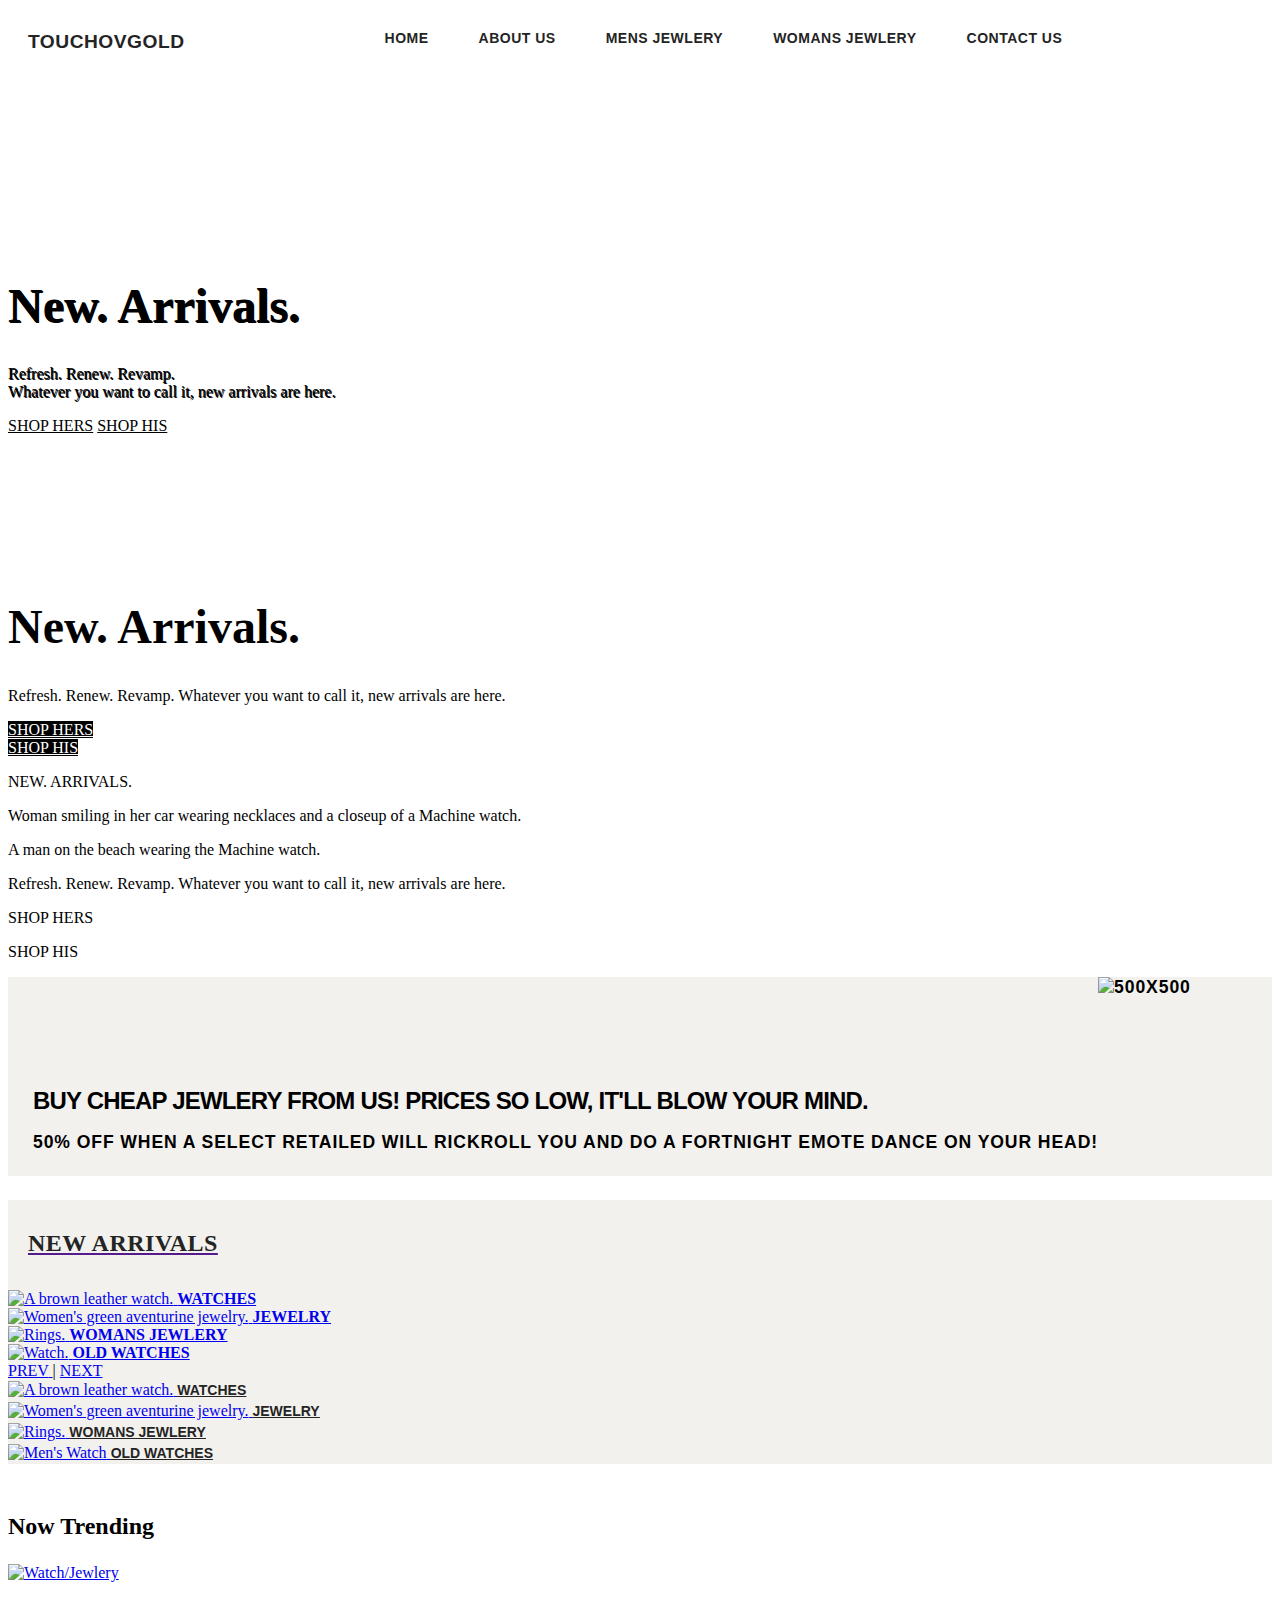
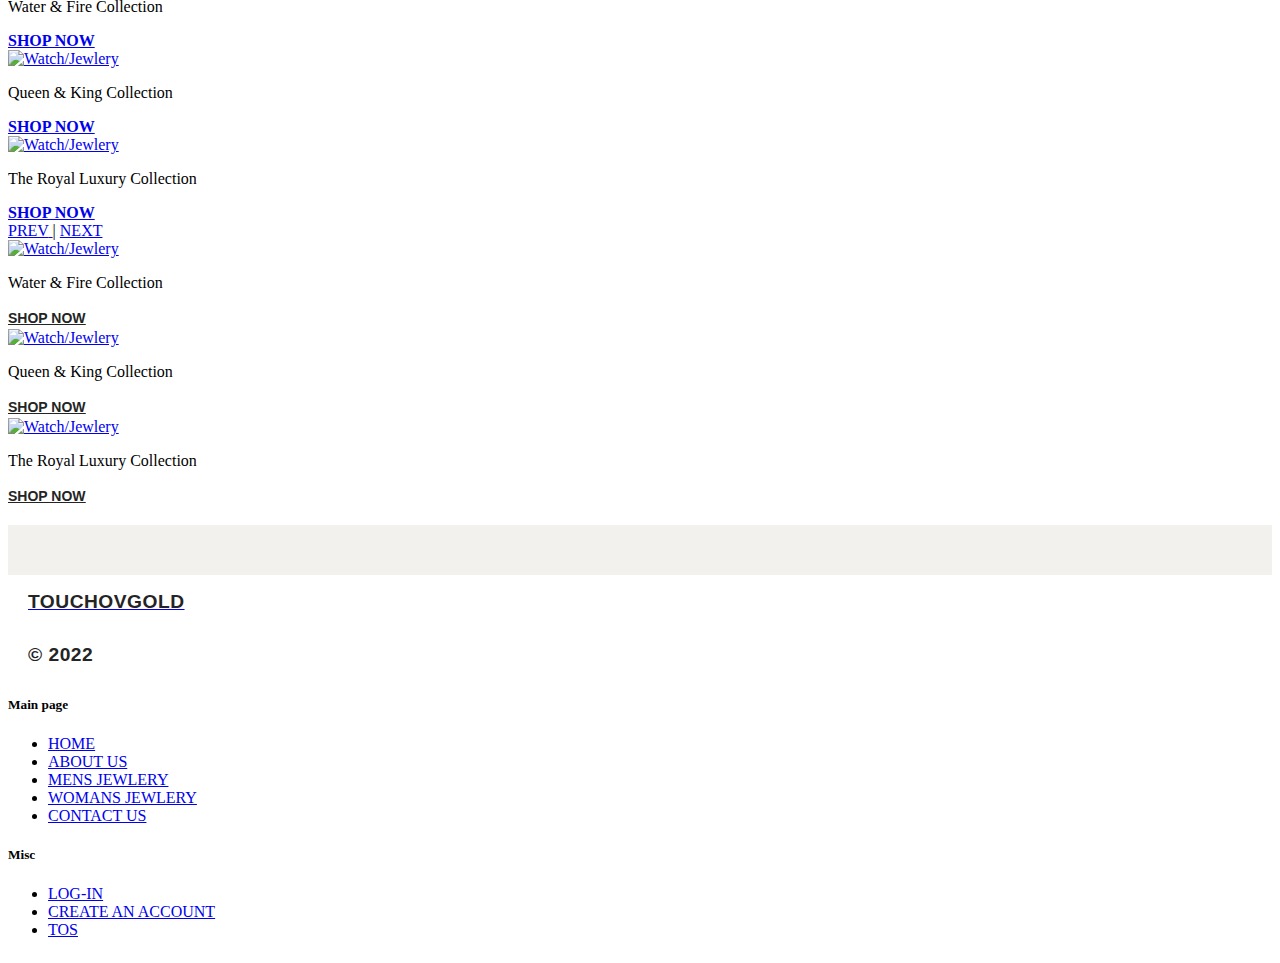
==== index.html @ d359ccce "main" ====
<!DOCTYPE html>
<html lang="en">
<head>
    <meta charset="UTF-8">
    <meta http-equiv="X-UA-Compatible" content="IE=edge">
    <meta name="viewport" content="width=device-width, initial-scale=1.0">
    <title>Document</title>
    <link rel="stylesheet" href="home.css">
    <link rel="preconnect" href="https://fonts.googleapis.com">
<link rel="preconnect" href="https://fonts.gstatic.com" crossorigin>
<link href="https://cdn.jsdelivr.net/npm/bootstrap@5.1.3/dist/css/bootstrap.min.css" rel="stylesheet" integrity="sha384-1BmE4kWBq78iYhFldvKuhfTAU6auU8tT94WrHftjDbrCEXSU1oBoqyl2QvZ6jIW3" crossorigin="anonymous">
<link href="https://fonts.googleapis.com/css2?family=Montserrat:wght@700&display=swap" rel="stylesheet">
</head>
<body>
    <nav>
        <a id="HED" href="#">TouchOvGold</a>
        <a :hover id="Nav" class="Nv" href="#">Home</a>
        <a :hover id="Nav" class="Nv" href="#">About Us</a>
        <a :hover id="Nav" class="Nv" href="#">Mens Jewlery</a>
        <a :hover id="Nav" class="Nv" href="#">Womans Jewlery</a>
        <a :hover id="Nav" class="Nv" href="#">Contact Us</a>
    </nav>
    <nav></nav>
<main>
    <div class="homepage-slot">

        <style>
            html,
            body {
                overflow-x: hidden;
            }
        
            [data-crl8-container-id="custom-homepage"] {
                display: none !important;
            }
        
            .cta-white {
                background-color: #fff;
                color: #000 !important;
            }
        
            .cta-black {
                background-color: #000;
                color: #fff
            }
        
            .cta-white:hover {
                background-color: #242424;
                color: #fff !important;
                border: 2px solid #fff;
            }
        
            .hero-header {
                font-size: 2.5rem;
            }
        
            @media (min-width: 768px) {
                .hero-header {
                    font-size: 3rem;
                }
            }
            .row1_text {
                margin-bottom: 13%!important;
            }
            .row1_text h1 {
                text-shadow: 1px 1px black;
            }
            .row1_text p {
                text-shadow: 1px 1px black;
            }
        
        </style>
        <div class="card-container mb-5 pb-md-5" onclick="location.href='#';" style="cursor: pointer;">
        <div class="row d-flex justify-content-center">
        <div class="col-12">
        <video autoplay="" muted="" loop="" playsinline="" id="row1Video" class="lazy1 card-img" alt="Woman smiling in her car wearing necklaces and a closeup of a Machine watch. A man on the beach wearing the Machine watch. " poster="https://www.fossil.com/on/demandware.static/-/Library-Sites-FossilSharedLibrary/default/dw23319ade/2022/SP22/set_0215_global/Homepage/0215_Homepage_Hero1_Desktop%402x.jpg">
        <source data-src="" type="video/mp4" src="https://fossil.scene7.com/is/content/FossilPartners/bgvideos/Fossil/SP22/Spring2/FSL4480987_SP22_215_Video_Dekstop_video-med.mp4">
        Your browser does not support HTML5 video.
        </video>
        <div class="card-body card-img-overlay">
        <div class="row h-100 align-items-end">
        <div class="d-none d-md-block col-8 col-md-6 text-center ml-md-8 mb-md-4 row1_text">
        <h1 class="hero-header text-white">New. Arrivals.</h1>
        <p class="text-white">Refresh. Renew. Revamp.<br>Whatever you want to call it, new arrivals are
        here.</p>
        <div class="mb-md-2">
        <a href="#" class="btn btn-secondary rounded-pill cta-white mb-1 mb-md-0">SHOP HERS</a>
        <a href="#" class="btn btn-secondary rounded-pill cta-white mb-1 mb-md-0">SHOP HIS</a>
        </div>
        </div>
        </div>
        </div>
        </div>
        </div>
        
        <div class="row d-block d-md-none">
        <div class="col-10 col-md-6 text-center justify-content-center mx-auto mt-4">
        <h1 class="hero-header">New. Arrivals.</h1>
        <p class="">Refresh. Renew. Revamp. Whatever you want to call it, new arrivals are
        here.</p>
        <div class="mb-md-2">
        <a href="#" class="btn btn-secondary rounded-pill cta-black mb-1 mb-md-0">SHOP HERS</a><br>
        <a href="#" class="btn btn-secondary rounded-pill cta-black mb-1 mb-md-0">SHOP HIS</a>
        </div>
        </div>
        </div>
        </div>
        
        <div class="d-none">
        <p>NEW. ARRIVALS.</p>
        <p>Woman smiling in her car wearing necklaces and a closeup of a Machine watch.</p>
        <p>A man on the beach wearing the Machine watch. </p>
        <p>Refresh. Renew. Revamp. Whatever you want to call it, new arrivals are here.</p>
        <p>SHOP HERS</p>
        <p>SHOP HIS</p>
        </div>
        </div>
        <div id="Cnt" class="row featurette">
            <div class="col-md-6">
              <h2 class="featurette-heading text-cnt"> BUY CHEAP JEWLERY FROM US!<span class="text-cnt">  Prices so low, It'll blow your mind.</span></h2>
              <p class="para text-dark">50% off when a select retailed will rickroll you and do a fortnight emote dance on your head!</p>
            </div>
            <div class="col-md-6">
              <img class="featurette-image img-fluid mx-auto" data-src="holder.js/500x500/auto" alt="500x500" style="width: 700px; height: 450px;" src="https://images.unsplash.com/photo-1617228726430-ecd6faf2f1b8?ixlib=rb-1.2.1&ixid=MnwxMjA3fDB8MHxwaG90by1wYWdlfHx8fGVufDB8fHx8&auto=format&fit=crop&w=2940&q=80" data-holder-rendered="true">
            </div>
          </div>
          <div class="homepage-slot">

            <style>
                #new-arrivals-02 {
                    background-color: #f3f1ed;
    
                }
            
                #new-arrivals-header-02 {
                    font-size: 1.5rem;
                    padding-top: 25px;
                }
            </style>
            <div id="new-arrivals-02" class="row5 position-relative grid-tile">
            <div class="container">
            <div class="col-12 pb-4 pt-8">
            <a class="text-decoration-none" href="">
            <h3 id="new-arrivals-header-02">NEW ARRIVALS</h3>
            </a>
            </div>
            </div>
            
            <div class="container">
            <div class="row d-block d-md-none pb-6">
            <div class="carousel slide" data-ride="carousel" id="new-arrivals-carousel-02282022" data-interval="4000">
            <div class="carousel-inner">
            <div class="carousel-item pb-5 active">
            <div class="col-12 px-5">
            <a href="#">
            <img src="https://images.unsplash.com/photo-1522312346375-d1a52e2b99b3?ixlib=rb-1.2.1&ixid=MnwxMjA3fDB8MHxwaG90by1wYWdlfHx8fGVufDB8fHx8&auto=format&fit=crop&w=694&q=80" alt="A brown leather watch." class="card-img">
            </a>
            <a href="#" class="shop-link">WATCHES</a>
            </div>
            </div>
            <div class="carousel-item pb-5">
            <div class="col-12 px-5">
            <a href="#">
            <img src="https://images.unsplash.com/photo-1631965004544-1762fc696476?ixlib=rb-1.2.1&ixid=MnwxMjA3fDB8MHxwaG90by1wYWdlfHx8fGVufDB8fHx8&auto=format&fit=crop&w=735&q=80" alt="Women's green aventurine jewelry." class="card-img">
            </a>
            <a href="#" class="shop-link">JEWELRY</a>
            </div>
            </div>
            <div class="carousel-item pb-5">
            <div class="col-12 px-5">
            <a href="#">
            <img src="https://images.unsplash.com/photo-1625425727345-d8423ee9a4fd?ixlib=rb-1.2.1&ixid=MnwxMjA3fDB8MHxwaG90by1wYWdlfHx8fGVufDB8fHx8&auto=format&fit=crop&w=735&q=80" alt="Rings. " class="card-img">
            </a>
            <a href="#" class="shop-link">WOMANS JEWLERY</a>
            </div>
            </div>
            <div class="carousel-item pb-5">
            <div class="col-12 px-5">
            <a href="#">
            <img src="https://images.unsplash.com/photo-1524805444758-089113d48a6d?ixlib=rb-1.2.1&ixid=MnwxMjA3fDB8MHxwaG90by1wYWdlfHx8fGVufDB8fHx8&auto=format&fit=crop&w=688&q=80" alt="Watch." class="card-img">
            </a>
            <a href="#" class="shop-link">OLD WATCHES</a>
            </div>
            </div>
            <div class="carousel-indicators m-auto w-50">
            <a href="#new-arrivals-carousel-02" role="button" data-slide="prev">
            <i class="fa fa-chevron-left"></i>
            <span class="">PREV</span>
            </a>
            <span class="mx-1">|</span>
            <a href="#new-arrivals-carousel-02" role="button" data-slide="next">
            <span class="">NEXT</span>
            <i class="fa fa-chevron-right"></i>
            </a>
            </div>
            </div>
            </div>
            </div>
            </div>
            
            <div class="container">
            <div class="row d-none d-md-flex justify-content-center pb-6">
            <div class="col-12 col-md-3 d-block d-md-flex flex-column">
            <a href="#">
            <img src="https://images.unsplash.com/photo-1522312346375-d1a52e2b99b3?ixlib=rb-1.2.1&ixid=MnwxMjA3fDB8MHxwaG90by1wYWdlfHx8fGVufDB8fHx8&auto=format&fit=crop&w=694&q=80" alt="A brown leather watch." class="card-img">
            </a>
            <a class="font-weight-bold" href="#"><u>WATCHES</u></a>
            </div>
            <div class="col-12 col-md-3 d-none d-md-flex flex-column">
             <a href="#">
            <img src="https://images.unsplash.com/photo-1631965004544-1762fc696476?ixlib=rb-1.2.1&ixid=MnwxMjA3fDB8MHxwaG90by1wYWdlfHx8fGVufDB8fHx8&auto=format&fit=crop&w=735&q=80" alt="Women's green aventurine jewelry." class="card-img">
            </a>
            <a class="font-weight-bold" href="https://www.fossil.com/en-us/jewelry/"><u>JEWELRY</u></a>
            </div>
            <div class="col-12 col-md-3 d-block d-md-flex flex-column">
            <a href="#">
            <img src="https://images.unsplash.com/photo-1625425727345-d8423ee9a4fd?ixlib=rb-1.2.1&ixid=MnwxMjA3fDB8MHxwaG90by1wYWdlfHx8fGVufDB8fHx8&auto=format&fit=crop&w=735&q=80" alt="Rings. " class="card-img">
            </a>
            <a class="font-weight-bold" href="#"><u>WOMANS JEWLERY</u></a>
            </div>
            <div class="col-12 col-md-3 d-block d-md-flex flex-column">
            <a href="#">
            <img src="https://images.unsplash.com/photo-1524805444758-089113d48a6d?ixlib=rb-1.2.1&ixid=MnwxMjA3fDB8MHxwaG90by1wYWdlfHx8fGVufDB8fHx8&auto=format&fit=crop&w=688&q=80" alt="Men's Watch" class="card-img">
            </a>
            <a class="font-weight-bold" href="#"><u>OLD WATCHES</u></a>
            </div>
            </div>
            </div>
            </div>
            </div>
            <div class="homepage-slot">

                <style>
                    #now-trending-header-03 {
                        font-size: 1.5rem;
                        padding-top: 25px;
                    }
                
                    .shop-link {
                        text-decoration: underline;
                        font-weight: bold;
                        text-transform: uppercase;
                        transition: 300ms;
                    }
                </style>
                <div class="row5 position-relative grid-tile">
                <div class="col-12 pb-4 pt-8 text-center">
                <h3 id="now-trending-header-03">Now Trending</h3>
                </div>
                
                <div class="row d-block d-md-none pb-6">
                <div class="carousel slide" data-ride="carousel" id="trending-carousel-02" data-interval="4000">
                <div class="carousel-inner">
                
                <div class="carousel-item active pb-5">
                <div class="col-12 text-center">
                <a href="#">
                <img src="https://images.unsplash.com/photo-1533139502658-0198f920d8e8?ixlib=rb-1.2.1&ixid=MnwxMjA3fDB8MHxwaG90by1wYWdlfHx8fGVufDB8fHx8&auto=format&fit=crop&w=742&q=80" alt="Watch/Jewlery" class="card-img">
                </a>
                <p class="mt-2 mb-0">Water & Fire Collection</p>
                <a href="#" class="shop-link">SHOP NOW</a>
                </div>
                </div>
                <div class="carousel-item pb-5">
                <div class="col-12 text-center">
                <a href="#">
                <img src="https://images.unsplash.com/photo-1547996160-81dfa63595aa?ixlib=rb-1.2.1&ixid=MnwxMjA3fDB8MHxwaG90by1wYWdlfHx8fGVufDB8fHx8&auto=format&fit=crop&w=687&q=80" alt="Watch/Jewlery" class="card-img">
                </a>
                <p class="mt-2 mb-0">Queen & King Collection</p>
                <a href="#" class="shop-link">SHOP NOW</a>
                </div>
                </div>
                <div class="carousel-item pb-5">
                <div class="col-12 text-center">
                <a href="#">
                <img src="https://images.unsplash.com/photo-1622434641406-a158123450f9?ixlib=rb-1.2.1&ixid=MnwxMjA3fDB8MHxwaG90by1wYWdlfHx8fGVufDB8fHx8&auto=format&fit=crop&w=704&q=80" alt="Watch/Jewlery" class="card-img">
                </a>
                <p class="mt-2 mb-0">The Royal Luxury Collection</p>
                <a href="#" class="shop-link">SHOP NOW</a>
                </div>
                </div>
                <div class="carousel-indicators m-auto w-50">
                <a href="#trending-carousel-02" role="button" data-slide="prev">
                <i class="fa fa-chevron-left"></i>
                <span class="">PREV</span>
                </a>
                <span class="mx-1">|</span>
                <a href="#trending-carousel-02" role="button" data-slide="next">
                <span class="">NEXT</span>
                <i class="fa fa-chevron-right"></i>
                </a>
                </div>
                
                
                
                </div>
                </div>
                </div>
                
                <div class="row d-none d-md-flex justify-content-center px-3 pb-6">
                
                <div class="col-12 col-md-3 d-block d-md-flex flex-column text-center">
                <a href="#">
                <img src="https://images.unsplash.com/photo-1533139502658-0198f920d8e8?ixlib=rb-1.2.1&ixid=MnwxMjA3fDB8MHxwaG90by1wYWdlfHx8fGVufDB8fHx8&auto=format&fit=crop&w=742&q=80" alt="Watch/Jewlery" class="card-img">
                </a>
                <p class="mt-2 mb-0">Water & Fire Collection</p>
                <a class="font-weight-bold" href="#"><u>SHOP NOW</u></a>
                </div>
                <div class="col-12 col-md-3 d-block d-md-flex flex-column text-center">
                <a href="#">
                <img src="https://images.unsplash.com/photo-1547996160-81dfa63595aa?ixlib=rb-1.2.1&ixid=MnwxMjA3fDB8MHxwaG90by1wYWdlfHx8fGVufDB8fHx8&auto=format&fit=crop&w=687&q=80" alt="Watch/Jewlery" class="card-img">
                </a>
                <p class="mt-2 mb-0">Queen & King Collection</p>
                <a class="font-weight-bold" href="#"><u>SHOP NOW</u></a>
                </div>
                <div class="col-12 col-md-3 d-none d-md-flex flex-column text-center">
                <a href="#">
                <img src="https://images.unsplash.com/photo-1622434641406-a158123450f9?ixlib=rb-1.2.1&ixid=MnwxMjA3fDB8MHxwaG90by1wYWdlfHx8fGVufDB8fHx8&auto=format&fit=crop&w=704&q=80" alt="Watch/Jewlery" class="card-img">
                </a>
                <p class="mt-2 mb-0">The Royal Luxury Collection</p>
                <a class="font-weight-bold" href="#"><u>SHOP NOW</u></a>
                </div>
                
                
                </div>
                </div>
                </div>
                <br>
</main>

  
<svg xmlns="http://www.w3.org/2000/svg" style="display: none;">
    <symbol id="bootstrap" viewBox="0 0 118 94">
      <title>Bootstrap</title>
      <path fill-rule="evenodd" clip-rule="evenodd" d="M24.509 0c-6.733 0-11.715 5.893-11.492 12.284.214 6.14-.064 14.092-2.066 20.577C8.943 39.365 5.547 43.485 0 44.014v5.972c5.547.529 8.943 4.649 10.951 11.153 2.002 6.485 2.28 14.437 2.066 20.577C12.794 88.106 17.776 94 24.51 94H93.5c6.733 0 11.714-5.893 11.491-12.284-.214-6.14.064-14.092 2.066-20.577 2.009-6.504 5.396-10.624 10.943-11.153v-5.972c-5.547-.529-8.934-4.649-10.943-11.153-2.002-6.484-2.28-14.437-2.066-20.577C105.214 5.894 100.233 0 93.5 0H24.508zM80 57.863C80 66.663 73.436 72 62.543 72H44a2 2 0 01-2-2V24a2 2 0 012-2h18.437c9.083 0 15.044 4.92 15.044 12.474 0 5.302-4.01 10.049-9.119 10.88v.277C75.317 46.394 80 51.21 80 57.863zM60.521 28.34H49.948v14.934h8.905c6.884 0 10.68-2.772 10.68-7.727 0-4.643-3.264-7.207-9.012-7.207zM49.948 49.2v16.458H60.91c7.167 0 10.964-2.876 10.964-8.281 0-5.406-3.903-8.178-11.425-8.178H49.948z"></path>
    </symbol>
    <symbol id="facebook" viewBox="0 0 16 16">
      <path d="M16 8.049c0-4.446-3.582-8.05-8-8.05C3.58 0-.002 3.603-.002 8.05c0 4.017 2.926 7.347 6.75 7.951v-5.625h-2.03V8.05H6.75V6.275c0-2.017 1.195-3.131 3.022-3.131.876 0 1.791.157 1.791.157v1.98h-1.009c-.993 0-1.303.621-1.303 1.258v1.51h2.218l-.354 2.326H9.25V16c3.824-.604 6.75-3.934 6.75-7.951z"/>
    </symbol>
    <symbol id="instagram" viewBox="0 0 16 16">
        <path d="M8 0C5.829 0 5.556.01 4.703.048 3.85.088 3.269.222 2.76.42a3.917 3.917 0 0 0-1.417.923A3.927 3.927 0 0 0 .42 2.76C.222 3.268.087 3.85.048 4.7.01 5.555 0 5.827 0 8.001c0 2.172.01 2.444.048 3.297.04.852.174 1.433.372 1.942.205.526.478.972.923 1.417.444.445.89.719 1.416.923.51.198 1.09.333 1.942.372C5.555 15.99 5.827 16 8 16s2.444-.01 3.298-.048c.851-.04 1.434-.174 1.943-.372a3.916 3.916 0 0 0 1.416-.923c.445-.445.718-.891.923-1.417.197-.509.332-1.09.372-1.942C15.99 10.445 16 10.173 16 8s-.01-2.445-.048-3.299c-.04-.851-.175-1.433-.372-1.941a3.926 3.926 0 0 0-.923-1.417A3.911 3.911 0 0 0 13.24.42c-.51-.198-1.092-.333-1.943-.372C10.443.01 10.172 0 7.998 0h.003zm-.717 1.442h.718c2.136 0 2.389.007 3.232.046.78.035 1.204.166 1.486.275.373.145.64.319.92.599.28.28.453.546.598.92.11.281.24.705.275 1.485.039.843.047 1.096.047 3.231s-.008 2.389-.047 3.232c-.035.78-.166 1.203-.275 1.485a2.47 2.47 0 0 1-.599.919c-.28.28-.546.453-.92.598-.28.11-.704.24-1.485.276-.843.038-1.096.047-3.232.047s-2.39-.009-3.233-.047c-.78-.036-1.203-.166-1.485-.276a2.478 2.478 0 0 1-.92-.598 2.48 2.48 0 0 1-.6-.92c-.109-.281-.24-.705-.275-1.485-.038-.843-.046-1.096-.046-3.233 0-2.136.008-2.388.046-3.231.036-.78.166-1.204.276-1.486.145-.373.319-.64.599-.92.28-.28.546-.453.92-.598.282-.11.705-.24 1.485-.276.738-.034 1.024-.044 2.515-.045v.002zm4.988 1.328a.96.96 0 1 0 0 1.92.96.96 0 0 0 0-1.92zm-4.27 1.122a4.109 4.109 0 1 0 0 8.217 4.109 4.109 0 0 0 0-8.217zm0 1.441a2.667 2.667 0 1 1 0 5.334 2.667 2.667 0 0 1 0-5.334z"/>
    </symbol>
    <symbol id="twitter" viewBox="0 0 16 16">
      <path d="M5.026 15c6.038 0 9.341-5.003 9.341-9.334 0-.14 0-.282-.006-.422A6.685 6.685 0 0 0 16 3.542a6.658 6.658 0 0 1-1.889.518 3.301 3.301 0 0 0 1.447-1.817 6.533 6.533 0 0 1-2.087.793A3.286 3.286 0 0 0 7.875 6.03a9.325 9.325 0 0 1-6.767-3.429 3.289 3.289 0 0 0 1.018 4.382A3.323 3.323 0 0 1 .64 6.575v.045a3.288 3.288 0 0 0 2.632 3.218 3.203 3.203 0 0 1-.865.115 3.23 3.23 0 0 1-.614-.057 3.283 3.283 0 0 0 3.067 2.277A6.588 6.588 0 0 1 .78 13.58a6.32 6.32 0 0 1-.78-.045A9.344 9.344 0 0 0 5.026 15z"/>
    </symbol>
  </svg>
  
  
  <div class="b-example-divider"></div>
  
  <div class="container">
    <footer class="row row-cols-5 py-5 my-5 border-top">
      <div class="col">
        <a href="/" class="d-flex align-items-center mb-3 link-dark text-decoration-none">
         <h1 id="HED">TOUCHOVGOLD</h1>
        </a>
        <p id="HED" class="text-muted">&copy; 2022</p>
      </div>
  
      <div class="col">
  
      </div>
  
      <div class="col">
        <h5>Main page</h5>
        <ul class="nav flex-column">
          <li class="nav-item mb-2"><a href="#" class="nav-link p-0 text-muted">HOME</a></li>
          <li class="nav-item mb-2"><a href="#" class="nav-link p-0 text-muted">ABOUT US</a></li>
          <li class="nav-item mb-2"><a href="#" class="nav-link p-0 text-muted">MENS JEWLERY</a></li>
          <li class="nav-item mb-2"><a href="#" class="nav-link p-0 text-muted">WOMANS JEWLERY</a></li>
          <li class="nav-item mb-2"><a href="#" class="nav-link p-0 text-muted">CONTACT US</a></li>
        </ul>
      </div>
  
      <div class="col">
        <h5>Misc</h5>
        <ul class="nav flex-column">
          <li class="nav-item mb-2"><a href="#" class="nav-link p-0 text-muted">LOG-IN</a></li>
          <li class="nav-item mb-2"><a href="#" class="nav-link p-0 text-muted">CREATE AN ACCOUNT</a></li>
          <li class="nav-item mb-2"><a href="#" class="nav-link p-0 text-muted">TOS</a></li>
        </ul>
      </div>
  
    </footer>
  </div>
  
  
<script>
    var video = document.getElementById('row1Video');
    var sources = video.getElementsByTagName('source');
    var WindowWidth = window.innerWidth;

    if (WindowWidth < 768) {
        //mobile device
        sources[0].src = "https://fossil.scene7.com/is/content/FossilPartners/bgvideos/Fossil/SP22/Spring2/FSL4480987_SP22_215_Video_Mobile_video-med.mp4";
    } else if (WindowWidth < 1919) {
        //desktop
        sources[0].src = "https://fossil.scene7.com/is/content/FossilPartners/bgvideos/Fossil/SP22/Spring2/FSL4480987_SP22_215_Video_Dekstop_video-med.mp4";
    } else if (WindowWidth > 1920) {
        //desktop hi-res
        sources[0].src = "https://fossil.scene7.com/is/content/FossilPartners/bgvideos/Fossil/SP22/Spring2/FSL4480987_SP22_215_Video_Dekstop_video-hires2.mp4";
    }
    video.load();
</script>
<script src="app.js"></script> 
<script src="https://cdn.jsdelivr.net/npm/bootstrap@5.1.3/dist/js/bootstrap.bundle.min.js" integrity="sha384-ka7Sk0Gln4gmtz2MlQnikT1wXgYsOg+OMhuP+IlRH9sENBO0LRn5q+8nbTov4+1p" crossorigin="anonymous"></script>
</body>
</html>
---- home.css ----
nav {
  margin-top: 20px;
  background-color: #ffffff;
  margin-bottom: 10px;
  display: flex;
  flex-wrap: wrap;
}

#HED {
  text-align: left;
  background-color: #ffffff;
  text-decoration: none;
  color: black;
  font-family: Soleil, sans-serif;
  font-weight: 400;
  line-height: 1.5;
  border: 0;
  border-bottom: 5px solid transparent;
  color: #242424;
  font-size: 1.2rem;
  font-weight: 700;
  letter-spacing: 0.5px;
  text-decoration: none;
  text-transform: uppercase;
  padding: 0;
  white-space: nowrap;
  margin-right: 150px;
  padding-left: 20px;
  display: flex;
  flex-wrap: wrap;
}
.Nv {
  text-decoration: none;
  margin-left: 50px;
  color: black;
  font-family: Soleil, sans-serif;
  font-weight: 400;
  line-height: 1.5;
  border: 0;
  border-bottom: 5px solid transparent;
  color: #242424;
  font-size: 0.875rem;
  font-weight: 700;
  letter-spacing: 0.5px;
  text-decoration: none;
  text-transform: uppercase;
  padding: 0;
  white-space: nowrap;
  display: flex;
  flex-wrap: wrap;
}
#new-arrivals-header-02 {
  font-size: 1.5rem;
  text-decoration: none;
  color:black
  font-family: Soleil, sans-serif;
  font-weight: 400;
  line-height: 1.5;
  border: 0;
  border-bottom: 5px solid transparent;
  color: #242424;
  font-weight: 700;
  letter-spacing: 0.5px;
  text-decoration: none;
  text-transform: uppercase;
  padding: 0;
  white-space: nowrap;
  margin-right: 150px;
  padding-left: 20px;
  display: flex;
  flex-wrap: wrap;
  
}
.font-weight-bold {color: #242424;
  font-family: Soleil, sans-serif;
  text-decoration: underline;
  font-weight: 700!important;
  cursor: pointer;
  font-size: .875rem;
  text-align: left;
  line-height: 1.5;
}
}
.ButtonCar {
  text-decoration: none;
}

.featurette-heading {
  font-weight: 300;
  line-height: 1;
  letter-spacing: -0.05rem;
}

@media (min-width: 40em) {


.featurette-heading {
  font-weight: 300;
  line-height: 1;
  letter-spacing: -.05rem;
}


@media (min-width: 40em) {
 
  .featurette-heading {
    font-size: 50px;
  }
}

@media (min-width: 62em) {
  .featurette-heading {
    margin-top: 7rem;
  }
}

.CT1 {
  text-decoration: none;
  font-family: Soleil, sans-serif;
  font-weight: 400;
  color: #242424;
  font-size: 0.875rem;
  font-weight: 700;
  letter-spacing: 0.5px;
  text-decoration: none;
  text-transform: uppercase;
  width: 550px;
  display: flex;
  flex-wrap: wrap;
}
.featurette-heading {
  padding-left: 25px;
}
.para {
  padding-left: 25px;
}

.featurette-heading { padding-left: 25px;}
.para {padding-left: 25px;}
.text-colored { color: #f0efed;}
#Cnt {
  background-color: #f3f1ed;
  font-family: Soleil, sans-serif;
  font-weight: 600;
  border: 0;
  border-bottom: 5px solid transparent;
  font-size: 1.1rem;
  letter-spacing: 0.9px;
  text-decoration: none;
  text-transform: uppercase;
  display: flex;
  flex-wrap: wrap;
}
.text-cnt {   text-decoration: none !important;
  font-size: 1.5rem;
  font-family: Soleil, sans-serif;
  font-weight: 600;}
 
#H1C {
  font-size: large;
  margin-top: 50px;
  display: flex;
  flex-wrap: wrap;
  letter-spacing: 0.9px;
}
#Text_Cont {text-decoration: none;
  align-items: center;
  padding-top: 100px;
  font-family: Soleil, sans-serif;
  font-weight: 600;
  border: 0;
  border-bottom: 5px solid transparent;
  font-size: 20px;
  letter-spacing: 0.9px;
  text-decoration: none;
  text-transform: uppercase;
  white-space: nowrap;
  display: flex;
}

#Sub_Cont {
  text-decoration: none;

  flex-wrap: wrap;}

#Sub_Cont {text-decoration: none;
  
  font-family: Soleil, sans-serif;
  font-weight: 600;
  border: 0;
  border-bottom: 5px solid transparent;
  font-size: 1.1rem;
  letter-spacing: 0.9px;
  text-decoration: none;
  text-transform: uppercase;
  white-space: nowrap;
  display: flex;
  flex-wrap: wrap;
}

.Nv:hover {
  color: #4c4c4c;
}
.font-weight-bold:hover {
  color: #101010;
}
.b-example-divider {
  height: 3rem;
  background-color: #f3f1ed;
  border: solid #f3f1ed;
  border-width: 1px 0;
}

.bi {
  vertical-align: -.125em;
  fill: currentColor;
}


@media (min-width: 800px) {
  nav {
    color: purple;
  }
}
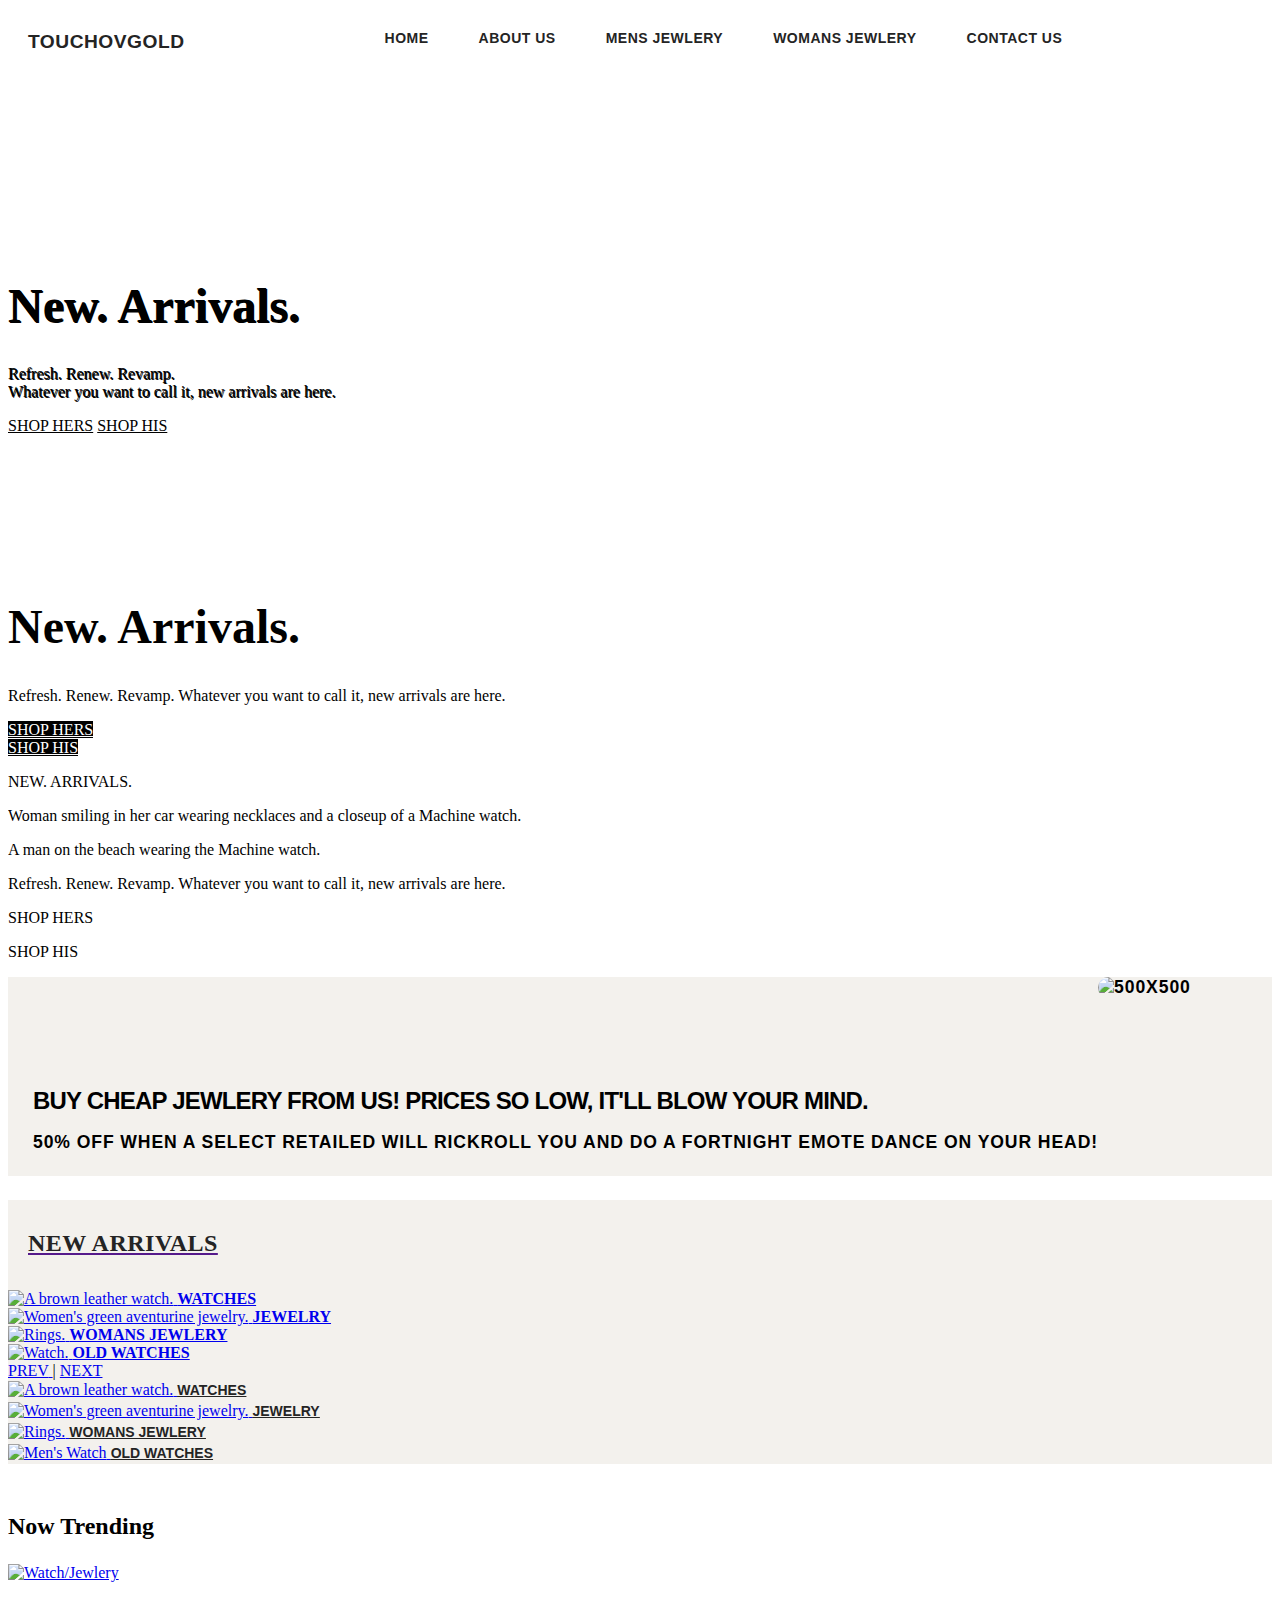
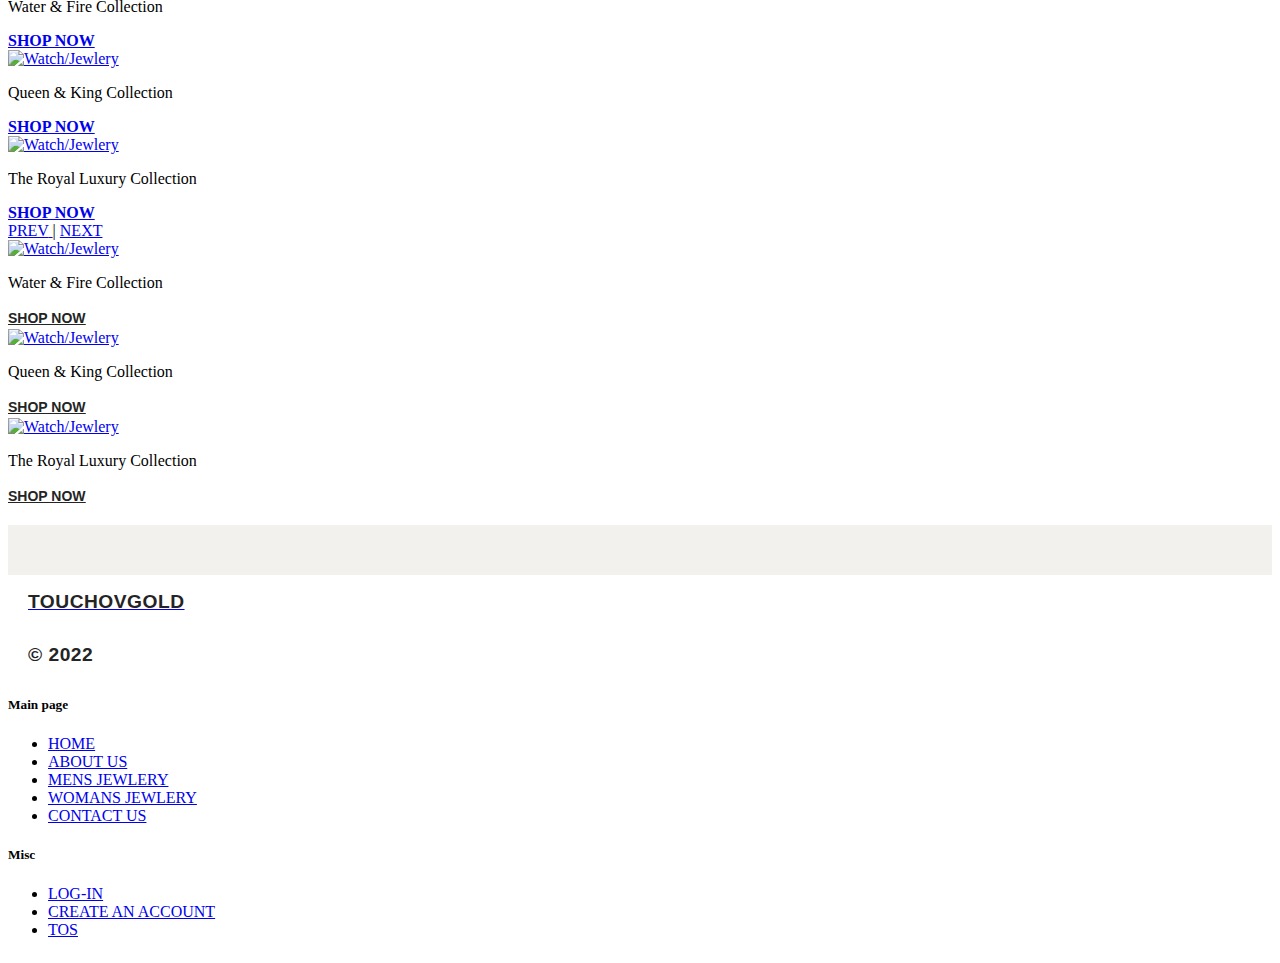
==== commit 779d614a: "main" ====
--- a/index.html
+++ b/index.html
@@ -14,7 +14,7 @@
 <body>
     <nav>
         <a id="HED" href="#">TouchOvGold</a>
-        <a :hover id="Nav" class="Nv" href="#">Home</a>
+        <a :hover id="Nav" class="Nv" href="index.html">Home</a>
         <a :hover id="Nav" class="Nv" href="#">About Us</a>
         <a :hover id="Nav" class="Nv" href="#">Mens Jewlery</a>
         <a :hover id="Nav" class="Nv" href="#">Womans Jewlery</a>
@@ -121,7 +121,7 @@
               <p class="para text-dark">50% off when a select retailed will rickroll you and do a fortnight emote dance on your head!</p>
             </div>
             <div class="col-md-6">
-              <img class="featurette-image img-fluid mx-auto" data-src="holder.js/500x500/auto" alt="500x500" style="width: 700px; height: 450px;" src="https://images.unsplash.com/photo-1617228726430-ecd6faf2f1b8?ixlib=rb-1.2.1&ixid=MnwxMjA3fDB8MHxwaG90by1wYWdlfHx8fGVufDB8fHx8&auto=format&fit=crop&w=2940&q=80" data-holder-rendered="true">
+              <img id="parallax" class="featurette-image img-fluid mx-auto" data-src="holder.js/500x500/auto" alt="500x500" style="width: 700px; height: 450px;" src="https://images.unsplash.com/photo-1617228726430-ecd6faf2f1b8?ixlib=rb-1.2.1&ixid=MnwxMjA3fDB8MHxwaG90by1wYWdlfHx8fGVufDB8fHx8&auto=format&fit=crop&w=2940&q=80" data-holder-rendered="true">
             </div>
           </div>
           <div class="homepage-slot">
--- a/home.css
+++ b/home.css
@@ -201,6 +201,13 @@
 .Nv:hover {
   color: #4c4c4c;
 }
+#parallax { border-radius: 25px;
+  transition: 0.15s padding ease-out, 0.15s margin ease-out, 0.15s border ease-out;}
+#parallax:hover {
+         padding: 25px;
+         border-radius: 50px;
+         
+        }
 .font-weight-bold:hover {
   color: #101010;
 }
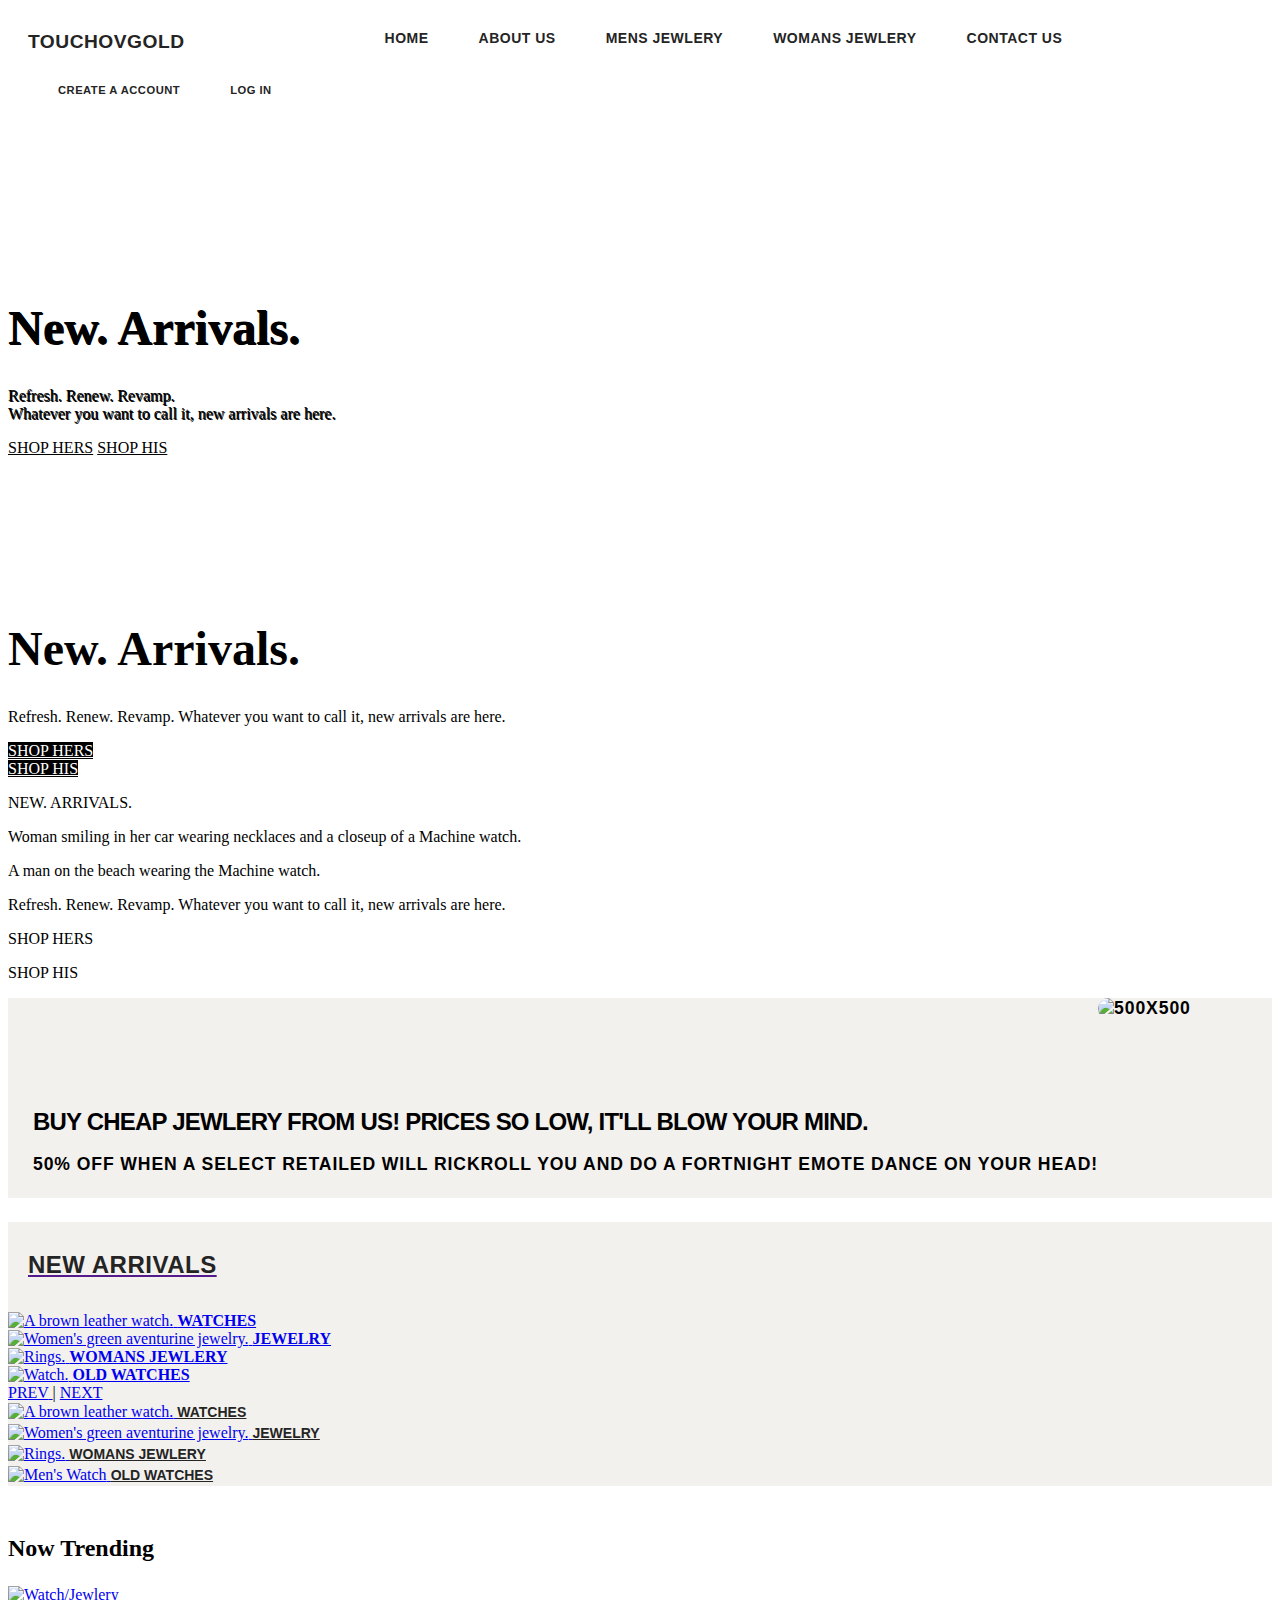
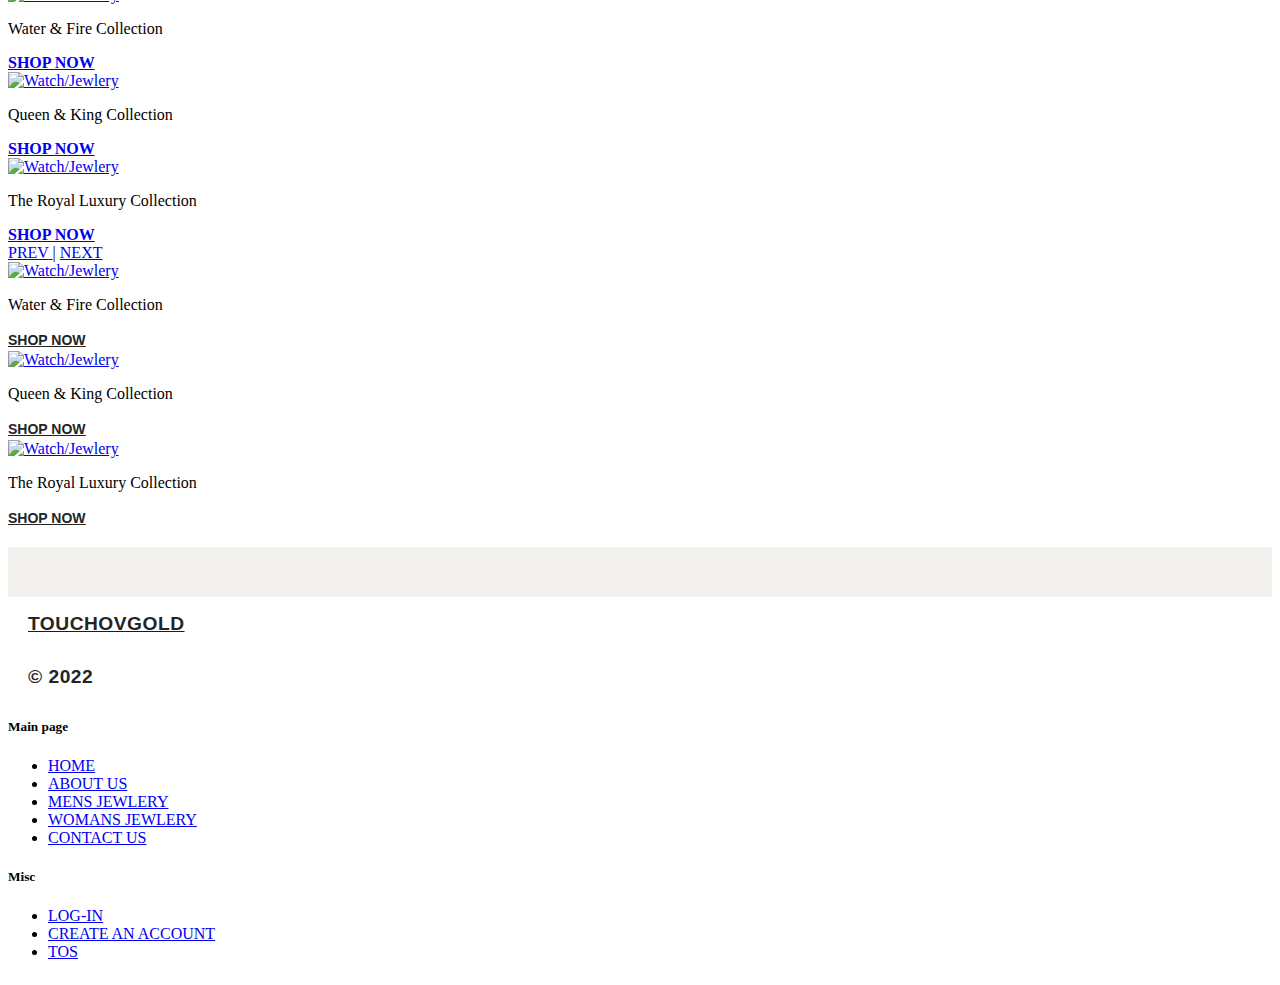
==== commit c736eb83: "main" ====
--- a/index.html
+++ b/index.html
@@ -13,14 +13,15 @@
 </head>
 <body>
     <nav>
-        <a id="HED" href="#">TouchOvGold</a>
-        <a :hover id="Nav" class="Nv" href="index.html">Home</a>
-        <a :hover id="Nav" class="Nv" href="#">About Us</a>
-        <a :hover id="Nav" class="Nv" href="#">Mens Jewlery</a>
-        <a :hover id="Nav" class="Nv" href="#">Womans Jewlery</a>
-        <a :hover id="Nav" class="Nv" href="#">Contact Us</a>
+        <a id="hed" href="#">TouchOvGold</a>
+        <a id="nav" class="nv" href="index.html">Home</a>
+        <a id="nav" class="nv" href="#">About Us</a>
+        <a id="nav" class="nv" href="#">Mens Jewlery</a>
+        <a id="nav" class="nv" href="#">Womans Jewlery</a>
+        <a id="nav" class="nv" href="#">Contact Us</a>
     </nav>
-    <nav></nav>
+    <nav><a id="nav" class="nv1" href="create.html">Create a Account</a>
+        <a id="nav" class="nv1" href="log.html">Log in</a></nav>
 <main>
     <div class="homepage-slot">
 
@@ -70,7 +71,7 @@
             }
         
         </style>
-        <div class="card-container mb-5 pb-md-5" onclick="location.href='#';" style="cursor: pointer;">
+        <div class="card-container mb-5 pb-md-5" onclick="location.href='create.html';" style="cursor: pointer;">
         <div class="row d-flex justify-content-center">
         <div class="col-12">
         <video autoplay="" muted="" loop="" playsinline="" id="row1Video" class="lazy1 card-img" alt="Woman smiling in her car wearing necklaces and a closeup of a Machine watch. A man on the beach wearing the Machine watch. " poster="https://www.fossil.com/on/demandware.static/-/Library-Sites-FossilSharedLibrary/default/dw23319ade/2022/SP22/set_0215_global/Homepage/0215_Homepage_Hero1_Desktop%402x.jpg">
@@ -115,7 +116,7 @@
         <p>SHOP HIS</p>
         </div>
         </div>
-        <div id="Cnt" class="row featurette">
+        <div id="cnt" class="row featurette">
             <div class="col-md-6">
               <h2 class="featurette-heading text-cnt"> BUY CHEAP JEWLERY FROM US!<span class="text-cnt">  Prices so low, It'll blow your mind.</span></h2>
               <p class="para text-dark">50% off when a select retailed will rickroll you and do a fortnight emote dance on your head!</p>
@@ -352,9 +353,9 @@
     <footer class="row row-cols-5 py-5 my-5 border-top">
       <div class="col">
         <a href="/" class="d-flex align-items-center mb-3 link-dark text-decoration-none">
-         <h1 id="HED">TOUCHOVGOLD</h1>
+         <h1 id="hed">TOUCHOVGOLD</h1>
         </a>
-        <p id="HED" class="text-muted">&copy; 2022</p>
+        <p id="hed" class="text-muted">&copy; 2022</p>
       </div>
   
       <div class="col">
@@ -375,8 +376,8 @@
       <div class="col">
         <h5>Misc</h5>
         <ul class="nav flex-column">
-          <li class="nav-item mb-2"><a href="#" class="nav-link p-0 text-muted">LOG-IN</a></li>
-          <li class="nav-item mb-2"><a href="#" class="nav-link p-0 text-muted">CREATE AN ACCOUNT</a></li>
+          <li class="nav-item mb-2"><a href="log.html" class="nav-link p-0 text-muted">LOG-IN</a></li>
+          <li class="nav-item mb-2"><a href="create.html" class="nav-link p-0 text-muted">CREATE AN ACCOUNT</a></li>
           <li class="nav-item mb-2"><a href="#" class="nav-link p-0 text-muted">TOS</a></li>
         </ul>
       </div>
--- a/home.css
+++ b/home.css
@@ -1,18 +1,17 @@
+/* stylelint-disable indentation */
 nav {
   margin-top: 20px;
-  background-color: #ffffff;
+  background-color: #fff;
   margin-bottom: 10px;
   display: flex;
   flex-wrap: wrap;
 }
 
-#HED {
+#hed {
   text-align: left;
-  background-color: #ffffff;
+  background-color: #fff;
   text-decoration: none;
-  color: black;
   font-family: Soleil, sans-serif;
-  font-weight: 400;
   line-height: 1.5;
   border: 0;
   border-bottom: 5px solid transparent;
@@ -20,7 +19,6 @@
   font-size: 1.2rem;
   font-weight: 700;
   letter-spacing: 0.5px;
-  text-decoration: none;
   text-transform: uppercase;
   padding: 0;
   white-space: nowrap;
@@ -29,12 +27,11 @@
   display: flex;
   flex-wrap: wrap;
 }
-.Nv {
+
+.nv {
   text-decoration: none;
   margin-left: 50px;
-  color: black;
   font-family: Soleil, sans-serif;
-  font-weight: 400;
   line-height: 1.5;
   border: 0;
   border-bottom: 5px solid transparent;
@@ -42,26 +39,41 @@
   font-size: 0.875rem;
   font-weight: 700;
   letter-spacing: 0.5px;
-  text-decoration: none;
   text-transform: uppercase;
   padding: 0;
   white-space: nowrap;
   display: flex;
   flex-wrap: wrap;
 }
+
+.nv1 {
+  text-decoration: none;
+  margin-left: 50px;
+  font-family: Soleil, sans-serif;
+  line-height: 1.5;
+  border: 0;
+  border-bottom: 5px solid transparent;
+  color: #242424;
+  font-size: 0.7rem;
+  font-weight: 700;
+  letter-spacing: 0.5px;
+  text-transform: uppercase;
+  padding: 0;
+  white-space: nowrap;
+  display: flex;
+  flex-wrap: wrap;
+}
+
 #new-arrivals-header-02 {
   font-size: 1.5rem;
   text-decoration: none;
-  color:black
   font-family: Soleil, sans-serif;
-  font-weight: 400;
   line-height: 1.5;
   border: 0;
   border-bottom: 5px solid transparent;
   color: #242424;
   font-weight: 700;
   letter-spacing: 0.5px;
-  text-decoration: none;
   text-transform: uppercase;
   padding: 0;
   white-space: nowrap;
@@ -69,40 +81,35 @@
   padding-left: 20px;
   display: flex;
   flex-wrap: wrap;
-  
 }
-.font-weight-bold {color: #242424;
+
+.font-weight-bold {
+  color: #242424;
   font-family: Soleil, sans-serif;
   text-decoration: underline;
-  font-weight: 700!important;
+  font-weight: 700 !important;
   cursor: pointer;
-  font-size: .875rem;
+  font-size: 0.875rem;
   text-align: left;
   line-height: 1.5;
-}
-}
-.ButtonCar {
-  text-decoration: none;
 }
 
 .featurette-heading {
   font-weight: 300;
   line-height: 1;
   letter-spacing: -0.05rem;
+  padding-left: 25px;
 }
 
 @media (min-width: 40em) {
-
-
-.featurette-heading {
+  .featurette-heading {
   font-weight: 300;
   line-height: 1;
-  letter-spacing: -.05rem;
+  letter-spacing: -0.05rem;
+  }
 }
 
-
 @media (min-width: 40em) {
- 
   .featurette-heading {
     font-size: 50px;
   }
@@ -114,31 +121,13 @@
   }
 }
 
-.CT1 {
-  text-decoration: none;
-  font-family: Soleil, sans-serif;
-  font-weight: 400;
-  color: #242424;
-  font-size: 0.875rem;
-  font-weight: 700;
-  letter-spacing: 0.5px;
-  text-decoration: none;
-  text-transform: uppercase;
-  width: 550px;
-  display: flex;
-  flex-wrap: wrap;
-}
-.featurette-heading {
-  padding-left: 25px;
-}
 .para {
   padding-left: 25px;
 }
 
-.featurette-heading { padding-left: 25px;}
-.para {padding-left: 25px;}
-.text-colored { color: #f0efed;}
-#Cnt {
+.text-colored { color: #f0efed; }
+
+#cnt {
   background-color: #f3f1ed;
   font-family: Soleil, sans-serif;
   font-weight: 600;
@@ -151,66 +140,32 @@
   display: flex;
   flex-wrap: wrap;
 }
-.text-cnt {   text-decoration: none !important;
+
+.text-cnt {
+  text-decoration: none;
   font-size: 1.5rem;
   font-family: Soleil, sans-serif;
-  font-weight: 600;}
- 
-#H1C {
-  font-size: large;
-  margin-top: 50px;
-  display: flex;
-  flex-wrap: wrap;
-  letter-spacing: 0.9px;
-}
-#Text_Cont {text-decoration: none;
-  align-items: center;
-  padding-top: 100px;
-  font-family: Soleil, sans-serif;
   font-weight: 600;
-  border: 0;
-  border-bottom: 5px solid transparent;
-  font-size: 20px;
-  letter-spacing: 0.9px;
-  text-decoration: none;
-  text-transform: uppercase;
-  white-space: nowrap;
-  display: flex;
 }
 
-#Sub_Cont {
-  text-decoration: none;
-
-  flex-wrap: wrap;}
-
-#Sub_Cont {text-decoration: none;
-  
-  font-family: Soleil, sans-serif;
-  font-weight: 600;
-  border: 0;
-  border-bottom: 5px solid transparent;
-  font-size: 1.1rem;
-  letter-spacing: 0.9px;
-  text-decoration: none;
-  text-transform: uppercase;
-  white-space: nowrap;
-  display: flex;
-  flex-wrap: wrap;
+.nv:hover {
+  color: #4c4c4c;
 }
 
-.Nv:hover {
-  color: #4c4c4c;
+#parallax {
+  border-radius: 25px;
+  transition: 0.15s padding ease-out, 0.15s margin ease-out, 0.15s border ease-out;
 }
-#parallax { border-radius: 25px;
-  transition: 0.15s padding ease-out, 0.15s margin ease-out, 0.15s border ease-out;}
+
 #parallax:hover {
          padding: 25px;
          border-radius: 50px;
-         
-        }
+}
+
 .font-weight-bold:hover {
   color: #101010;
 }
+
 .b-example-divider {
   height: 3rem;
   background-color: #f3f1ed;
@@ -219,13 +174,12 @@
 }
 
 .bi {
-  vertical-align: -.125em;
-  fill: currentColor;
+  vertical-align: -0.125em;
+  fill: "currentColor";
 }
-
 
 @media (min-width: 800px) {
   nav {
-    color: purple;
+    color: black;
   }
 }
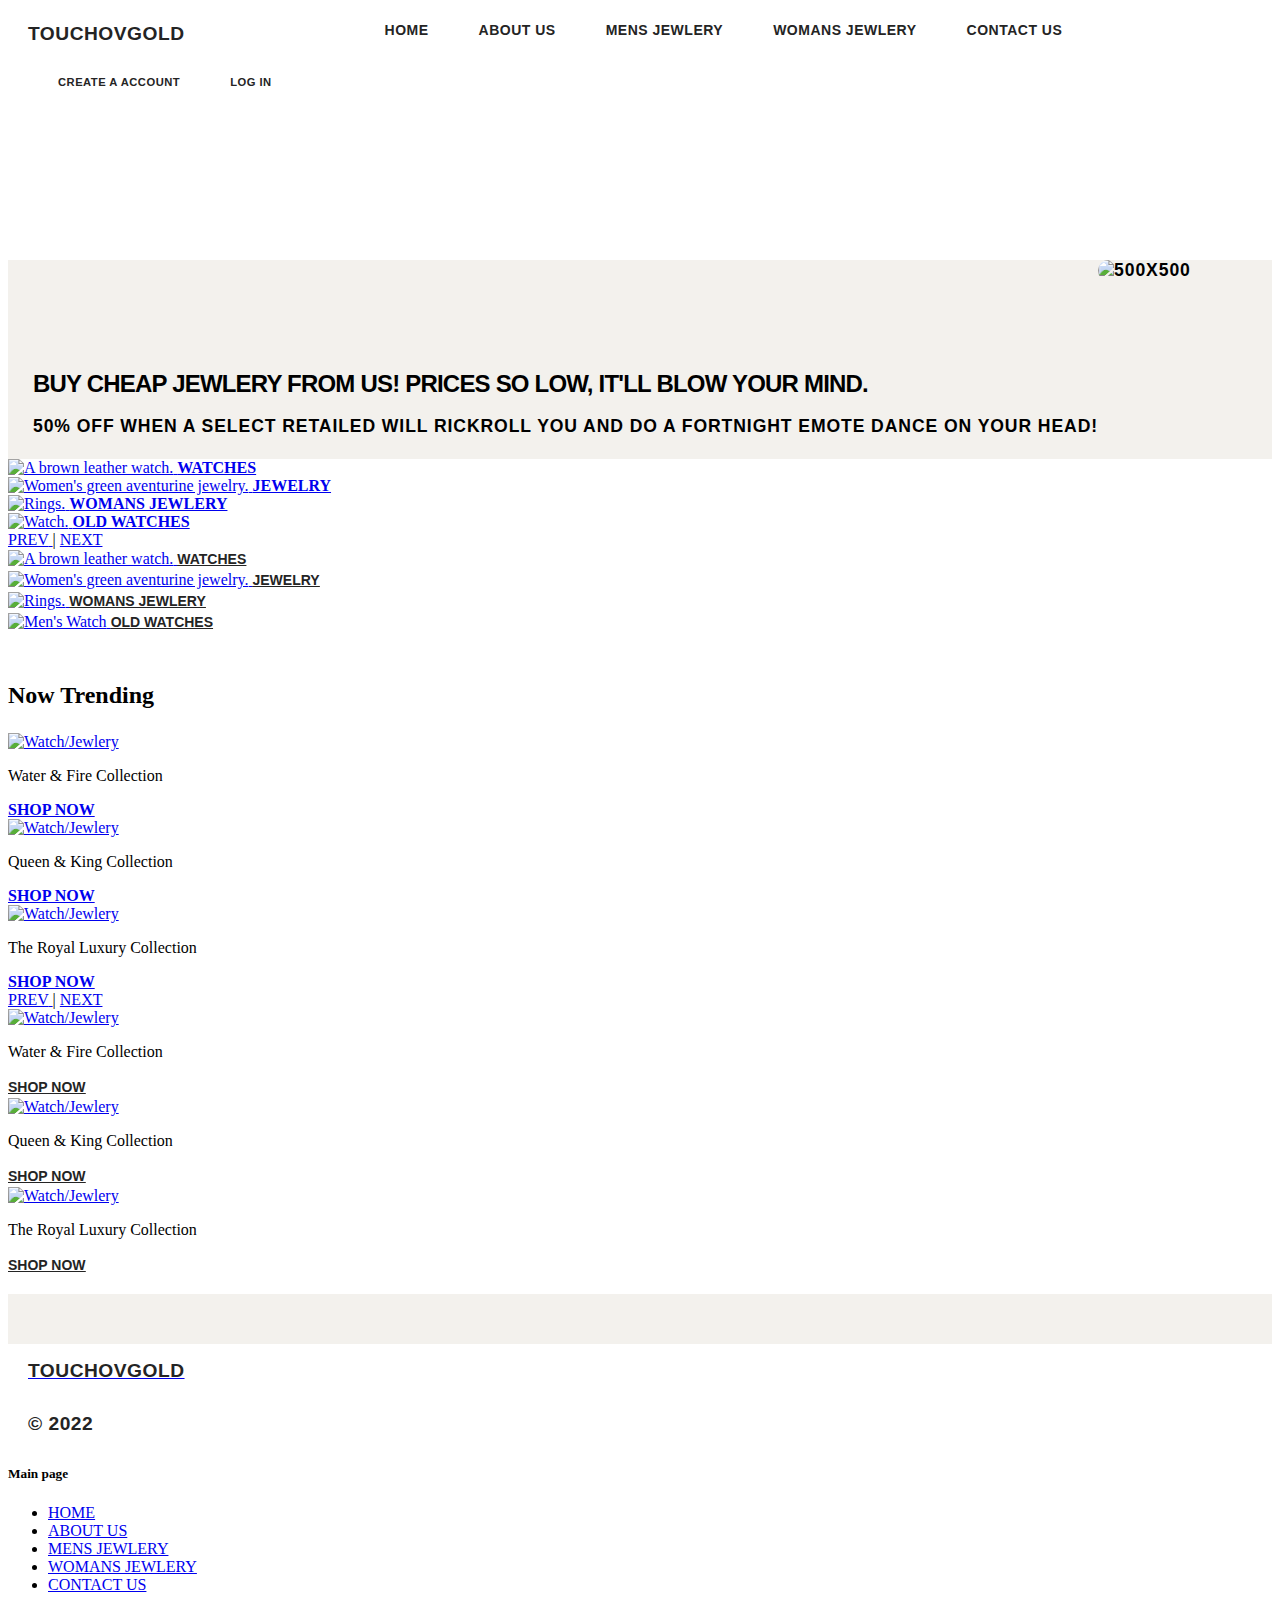
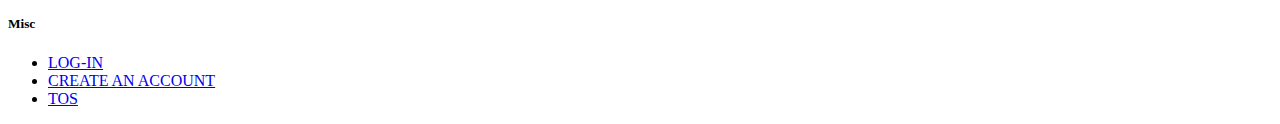
==== commit 23f53f5c: "Add files via upload" ====
--- a/index.html
+++ b/index.html
@@ -13,109 +13,25 @@
 </head>
 <body>
     <nav>
-        <a id="hed" href="#">TouchOvGold</a>
-        <a id="nav" class="nv" href="index.html">Home</a>
-        <a id="nav" class="nv" href="#">About Us</a>
+        <a id="hed" href="index.html">TouchOvGold</a>
+        <a id="nav" class="nv2" href="index.html">Home</a>
+        <a id="nav" class="nv" href="about.html">About Us</a>
         <a id="nav" class="nv" href="#">Mens Jewlery</a>
         <a id="nav" class="nv" href="#">Womans Jewlery</a>
-        <a id="nav" class="nv" href="#">Contact Us</a>
+        <a id="nav" class="nv" href="contact.html">Contact Us</a>
     </nav>
     <nav><a id="nav" class="nv1" href="create.html">Create a Account</a>
         <a id="nav" class="nv1" href="log.html">Log in</a></nav>
 <main>
     <div class="homepage-slot">
 
-        <style>
-            html,
-            body {
-                overflow-x: hidden;
-            }
-        
-            [data-crl8-container-id="custom-homepage"] {
-                display: none !important;
-            }
-        
-            .cta-white {
-                background-color: #fff;
-                color: #000 !important;
-            }
-        
-            .cta-black {
-                background-color: #000;
-                color: #fff
-            }
-        
-            .cta-white:hover {
-                background-color: #242424;
-                color: #fff !important;
-                border: 2px solid #fff;
-            }
-        
-            .hero-header {
-                font-size: 2.5rem;
-            }
-        
-            @media (min-width: 768px) {
-                .hero-header {
-                    font-size: 3rem;
-                }
-            }
-            .row1_text {
-                margin-bottom: 13%!important;
-            }
-            .row1_text h1 {
-                text-shadow: 1px 1px black;
-            }
-            .row1_text p {
-                text-shadow: 1px 1px black;
-            }
-        
-        </style>
-        <div class="card-container mb-5 pb-md-5" onclick="location.href='create.html';" style="cursor: pointer;">
         <div class="row d-flex justify-content-center">
         <div class="col-12">
         <video autoplay="" muted="" loop="" playsinline="" id="row1Video" class="lazy1 card-img" alt="Woman smiling in her car wearing necklaces and a closeup of a Machine watch. A man on the beach wearing the Machine watch. " poster="https://www.fossil.com/on/demandware.static/-/Library-Sites-FossilSharedLibrary/default/dw23319ade/2022/SP22/set_0215_global/Homepage/0215_Homepage_Hero1_Desktop%402x.jpg">
         <source data-src="" type="video/mp4" src="https://fossil.scene7.com/is/content/FossilPartners/bgvideos/Fossil/SP22/Spring2/FSL4480987_SP22_215_Video_Dekstop_video-med.mp4">
         Your browser does not support HTML5 video.
         </video>
-        <div class="card-body card-img-overlay">
-        <div class="row h-100 align-items-end">
-        <div class="d-none d-md-block col-8 col-md-6 text-center ml-md-8 mb-md-4 row1_text">
-        <h1 class="hero-header text-white">New. Arrivals.</h1>
-        <p class="text-white">Refresh. Renew. Revamp.<br>Whatever you want to call it, new arrivals are
-        here.</p>
-        <div class="mb-md-2">
-        <a href="#" class="btn btn-secondary rounded-pill cta-white mb-1 mb-md-0">SHOP HERS</a>
-        <a href="#" class="btn btn-secondary rounded-pill cta-white mb-1 mb-md-0">SHOP HIS</a>
-        </div>
-        </div>
-        </div>
-        </div>
-        </div>
-        </div>
-        
-        <div class="row d-block d-md-none">
-        <div class="col-10 col-md-6 text-center justify-content-center mx-auto mt-4">
-        <h1 class="hero-header">New. Arrivals.</h1>
-        <p class="">Refresh. Renew. Revamp. Whatever you want to call it, new arrivals are
-        here.</p>
-        <div class="mb-md-2">
-        <a href="#" class="btn btn-secondary rounded-pill cta-black mb-1 mb-md-0">SHOP HERS</a><br>
-        <a href="#" class="btn btn-secondary rounded-pill cta-black mb-1 mb-md-0">SHOP HIS</a>
-        </div>
-        </div>
-        </div>
-        </div>
-        
-        <div class="d-none">
-        <p>NEW. ARRIVALS.</p>
-        <p>Woman smiling in her car wearing necklaces and a closeup of a Machine watch.</p>
-        <p>A man on the beach wearing the Machine watch. </p>
-        <p>Refresh. Renew. Revamp. Whatever you want to call it, new arrivals are here.</p>
-        <p>SHOP HERS</p>
-        <p>SHOP HIS</p>
-        </div>
-        </div>
+
         <div id="cnt" class="row featurette">
             <div class="col-md-6">
               <h2 class="featurette-heading text-cnt"> BUY CHEAP JEWLERY FROM US!<span class="text-cnt">  Prices so low, It'll blow your mind.</span></h2>
@@ -125,28 +41,6 @@
               <img id="parallax" class="featurette-image img-fluid mx-auto" data-src="holder.js/500x500/auto" alt="500x500" style="width: 700px; height: 450px;" src="https://images.unsplash.com/photo-1617228726430-ecd6faf2f1b8?ixlib=rb-1.2.1&ixid=MnwxMjA3fDB8MHxwaG90by1wYWdlfHx8fGVufDB8fHx8&auto=format&fit=crop&w=2940&q=80" data-holder-rendered="true">
             </div>
           </div>
-          <div class="homepage-slot">
-
-            <style>
-                #new-arrivals-02 {
-                    background-color: #f3f1ed;
-    
-                }
-            
-                #new-arrivals-header-02 {
-                    font-size: 1.5rem;
-                    padding-top: 25px;
-                }
-            </style>
-            <div id="new-arrivals-02" class="row5 position-relative grid-tile">
-            <div class="container">
-            <div class="col-12 pb-4 pt-8">
-            <a class="text-decoration-none" href="">
-            <h3 id="new-arrivals-header-02">NEW ARRIVALS</h3>
-            </a>
-            </div>
-            </div>
-            
             <div class="container">
             <div class="row d-block d-md-none pb-6">
             <div class="carousel slide" data-ride="carousel" id="new-arrivals-carousel-02282022" data-interval="4000">
@@ -365,11 +259,11 @@
       <div class="col">
         <h5>Main page</h5>
         <ul class="nav flex-column">
-          <li class="nav-item mb-2"><a href="#" class="nav-link p-0 text-muted">HOME</a></li>
-          <li class="nav-item mb-2"><a href="#" class="nav-link p-0 text-muted">ABOUT US</a></li>
+          <li class="nav-item mb-2"><a href="index.html" class="nav-link p-0 text-muted">HOME</a></li>
+          <li class="nav-item mb-2"><a href="about.html" class="nav-link p-0 text-muted">ABOUT US</a></li>
           <li class="nav-item mb-2"><a href="#" class="nav-link p-0 text-muted">MENS JEWLERY</a></li>
           <li class="nav-item mb-2"><a href="#" class="nav-link p-0 text-muted">WOMANS JEWLERY</a></li>
-          <li class="nav-item mb-2"><a href="#" class="nav-link p-0 text-muted">CONTACT US</a></li>
+          <li class="nav-item mb-2"><a href="contact.html" class="nav-link p-0 text-muted">CONTACT US</a></li>
         </ul>
       </div>
   
--- a/home.css
+++ b/home.css
@@ -44,6 +44,24 @@
   white-space: nowrap;
   display: flex;
   flex-wrap: wrap;
+  transition:  0.5s color ease-out, 0.25s transform ease-out;
+}
+.nv2 {
+  text-decoration: none;
+  margin-left: 50px;
+  font-family: Soleil, sans-serif;
+  line-height: 1.5;
+  border: 0;
+  border-bottom: 5px solid transparent;
+  color: #242424;
+  font-size: 0.875rem;
+  font-weight: 700;
+  letter-spacing: 0.5px;
+  text-transform: uppercase;
+  padding: 0;
+  white-space: nowrap;
+  display: flex;
+  flex-wrap: wrap;
 }
 
 .nv1 {
@@ -150,11 +168,18 @@
 
 .nv:hover {
   color: #4c4c4c;
+  transform: translate(0, -1px);
+}
+.nv1:hover {
+  color: #4c4c4c;
+}
+.nv2:hover { 
+  color: #242424;
 }
 
 #parallax {
   border-radius: 25px;
-  transition: 0.15s padding ease-out, 0.15s margin ease-out, 0.15s border ease-out;
+  transition: 0.5s padding ease-out, 0.5s border-radi ease-out;
 }
 
 #parallax:hover {
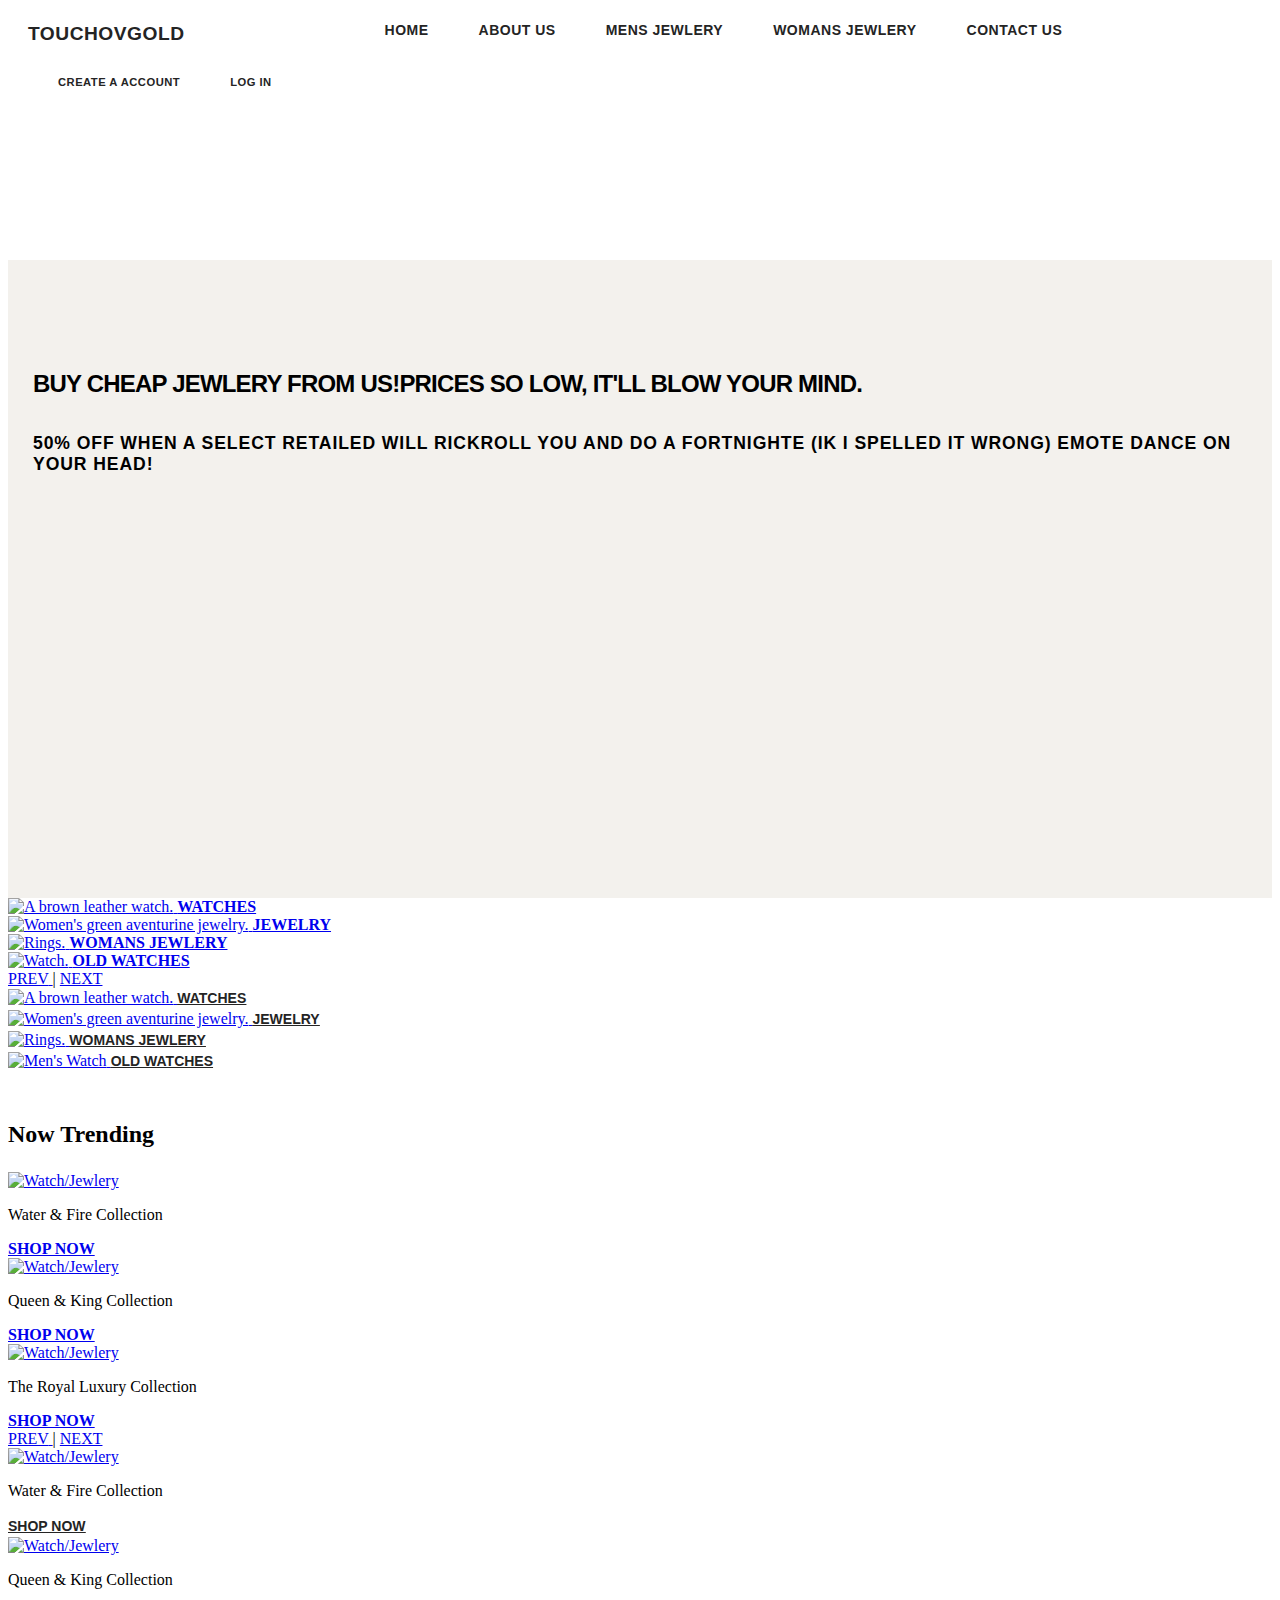
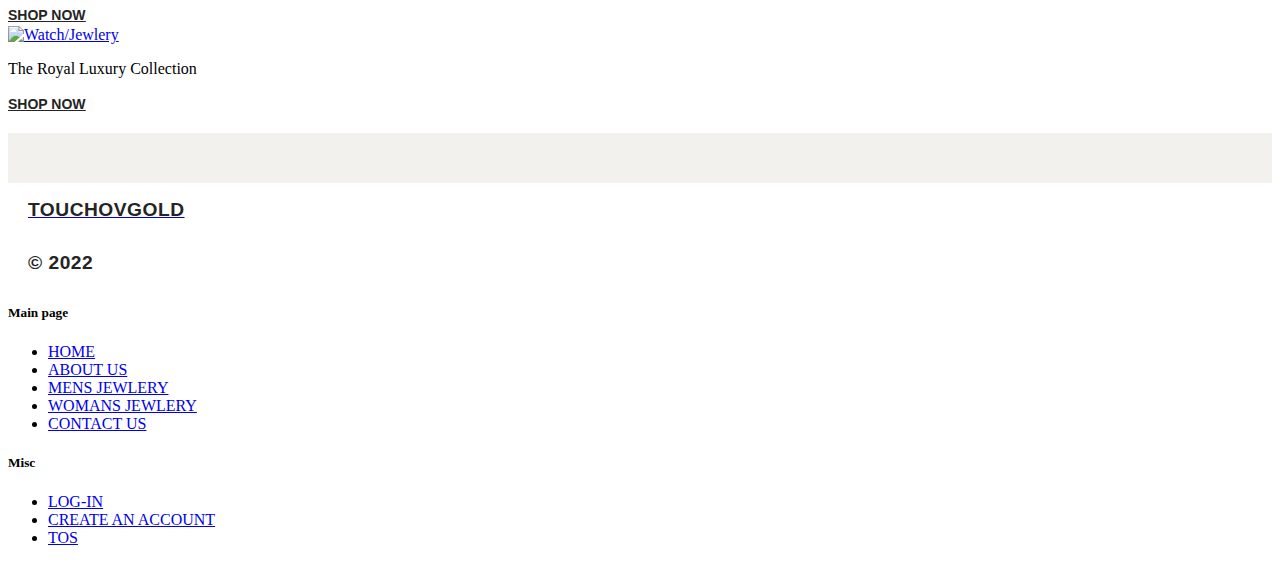
==== commit 9d1b46c5: "Add files via upload" ====
--- a/index.html
+++ b/index.html
@@ -35,10 +35,10 @@
         <div id="cnt" class="row featurette">
             <div class="col-md-6">
               <h2 class="featurette-heading text-cnt"> BUY CHEAP JEWLERY FROM US!<span class="text-cnt">  Prices so low, It'll blow your mind.</span></h2>
-              <p class="para text-dark">50% off when a select retailed will rickroll you and do a fortnight emote dance on your head!</p>
+              <p class="para text-dark">50% off when a select retailed will rickroll you and do a fortnighte (ik i spelled it wrong) emote dance on your head!</p>
             </div>
             <div class="col-md-6">
-              <img id="parallax" class="featurette-image img-fluid mx-auto" data-src="holder.js/500x500/auto" alt="500x500" style="width: 700px; height: 450px;" src="https://images.unsplash.com/photo-1617228726430-ecd6faf2f1b8?ixlib=rb-1.2.1&ixid=MnwxMjA3fDB8MHxwaG90by1wYWdlfHx8fGVufDB8fHx8&auto=format&fit=crop&w=2940&q=80" data-holder-rendered="true">
+              <div class="imgpar"></div>
             </div>
           </div>
             <div class="container">
@@ -105,7 +105,7 @@
              <a href="#">
             <img src="https://images.unsplash.com/photo-1631965004544-1762fc696476?ixlib=rb-1.2.1&ixid=MnwxMjA3fDB8MHxwaG90by1wYWdlfHx8fGVufDB8fHx8&auto=format&fit=crop&w=735&q=80" alt="Women's green aventurine jewelry." class="card-img">
             </a>
-            <a class="font-weight-bold" href="https://www.fossil.com/en-us/jewelry/"><u>JEWELRY</u></a>
+            <a class="font-weight-bold" href="#"><u>JEWELRY</u></a>
             </div>
             <div class="col-12 col-md-3 d-block d-md-flex flex-column">
             <a href="#">
--- a/home.css
+++ b/home.css
@@ -45,6 +45,8 @@
   display: flex;
   flex-wrap: wrap;
   transition:  0.5s color ease-out, 0.25s transform ease-out;
+  display: inline-block;
+  position: relative;
 }
 .nv2 {
   text-decoration: none;
@@ -158,14 +160,29 @@
   display: flex;
   flex-wrap: wrap;
 }
-
+.imgpar {
+   
+  background-image: url("Senna.jpeg");
+  padding-left: 650px;
+  min-height: 400px; 
+  background-attachment: fixed;
+  background-position: left;
+  background-repeat: no-repeat;
+  background-size: cover;
+}
 .text-cnt {
   text-decoration: none;
   font-size: 1.5rem;
   font-family: Soleil, sans-serif;
   font-weight: 600;
-}
-
+  transition: 0.35s color ease-out, 0.25s transform ease-out;
+  display: inline-block;
+  position: relative;
+}
+.text-cnt:hover { 
+  color: red;
+  transform: translate(0, -5px);
+}
 .nv:hover {
   color: #4c4c4c;
   transform: translate(0, -1px);
@@ -176,7 +193,22 @@
 .nv2:hover { 
   color: #242424;
 }
-
+.nv:after {
+  content: '';
+  position: absolute;
+  width: 100%;
+  transform: scaleX(0);
+  height: 2px;
+  bottom: 0;
+  left: 0;
+  background-color: black;
+  transform-origin: bottom right;
+  transition: transform 0.25s ease-out;
+}
+.nv:hover:after {
+  transform: scaleX(1);
+  transform-origin: bottom left;
+}
 #parallax {
   border-radius: 25px;
   transition: 0.5s padding ease-out, 0.5s border-radi ease-out;
